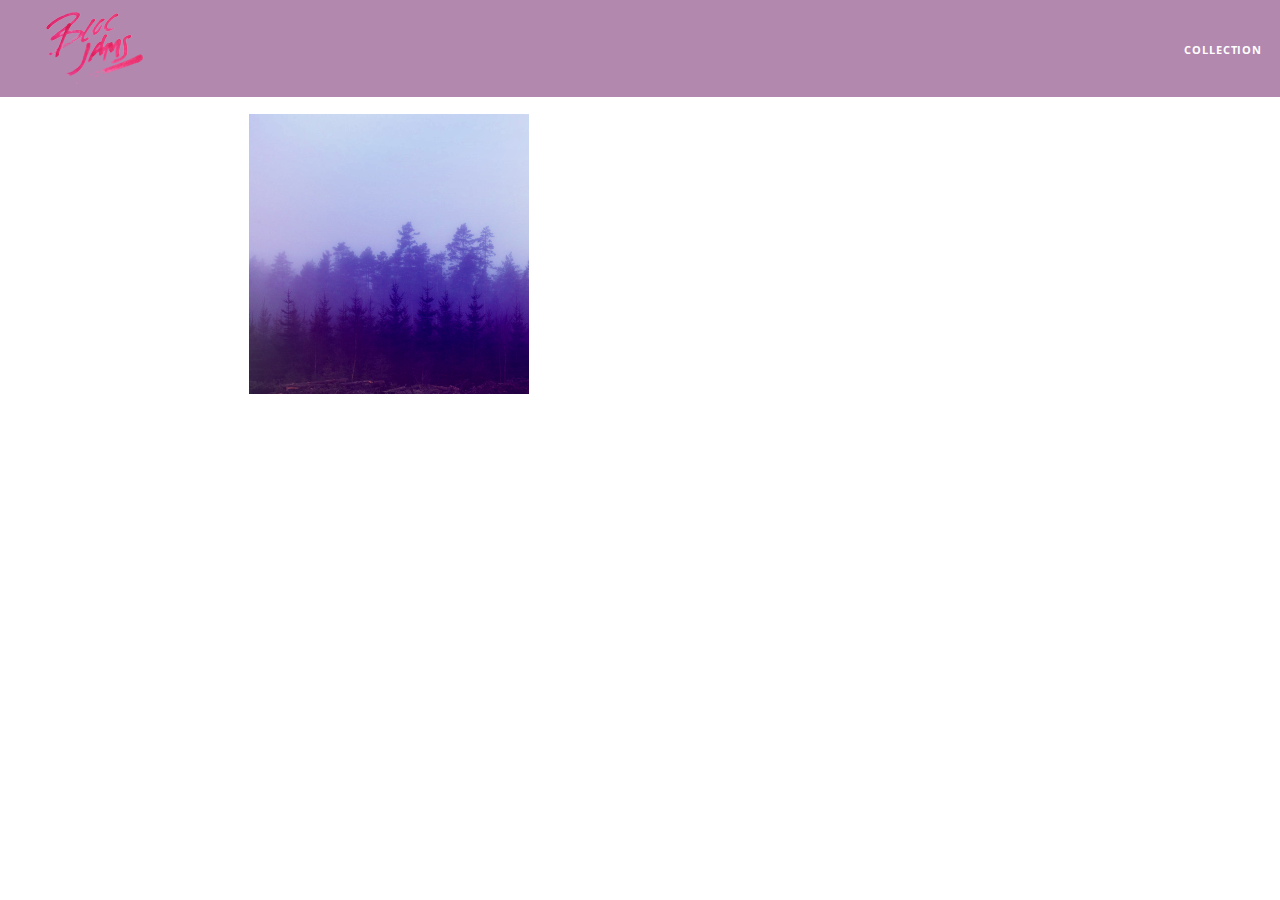
==== album.html @ 17e8b89f "complete checkpoint 9" ====
<!DOCTYPE html>
<html>
  <head>
    <title>Bloc Jams</title>
      <meta name="viewport" content="width=device-width, initial-scale=1">
      <link rel="stylesheet" type="text/css" href="http://fonts.googleapis.com/css?family=Open+Sans:400,800,600,700,300">
      <link rel="stylesheet" type="text/css" href="http://code.ionicframework.com/ionicons/2.0.1/css/ionicons.min.css">
      <link rel="stylesheet" type="text/css" href="styles/normalize.css">
      <link rel="stylesheet" type="text/css" href="styles/main.css">
      <link rel="stylesheet" type="text/css" href="styles/album.css">
  </head>
  <body class="album">
    <nav class="navbar"> <!-- nav bar -->
      <a href="index.html"  class="logo">
        <img src="assets/images/bloc_jams_logo.png" alt="bloc jams logo">
      </a>
      <div class="links-container">
        <a href="collection.html" class="navbar-link">collection</a>
      </div>
    </nav>
    <main class="album-view container narrow">
      <section class="clearfix">
        <div class="column half">
          <img src="assets/images/album_covers/01.png" class="album-cover-art">
        </div>
        <div class="album-view-details column half">
          <h2 class="album-view-title">The Colors</h2>
          <h3 class="album-view-artist">Pablo Picasso</h3>
          <h5 class="album-view-release-info">1909 Spanish Records</h5>
        </div>
      </section>
      <table class="album-view-song-list">
        <tr class="album-view-song-item">
          <td class="song-item-number">1</td>
          <td class="song-item-title">Blue</td>
          <td class="song-item-duration">X:XX</td>
        </tr>
        <tr class="album-view-song-item">
          <td class="song-item-number">2</td>
          <td class="song-item-title">Red</td>
          <td class="song-item-duration">X:XX</td>
        </tr>
        <tr class="album-view-song-item">
          <td class="song-item-number">3</td>
          <td class="song-item-title">Green</td>
          <td class="song-item-duration">X:XX</td>
        </tr>
          <tr class="album-view-song-item">
          <td class="song-item-number">4</td>
          <td class="song-item-title">Purple</td>
          <td class="song-item-duration">X:XX</td>
        </tr>
        <tr class="album-view-song-item">
          <td class="song-item-number">5</td>
          <td class="song-item-title">Black</td>
          <td class="song-item-duration">X:XX</td>
        </tr>
      </table>
    </main>
  </body>
</html>
---- styles/main.css ----
*, *::before, *::after {
    -moz-box-sizing: border-box;
    -webkit-box-sizing: border-box;
    box-sizing: border-box;
}

html {
  height: 100%;
  font-size: 100%;
}

body {
  font-family: 'Open Sans';
  color: white;
  min-height: 100%;
}

.navbar {
  position: relative;
  padding: 0.5rem;
  background-color: rgba(101,18,95,0.5);
  z-index: 1;
}

.navbar .logo {
  position: relative;
  left: 2rem;
  cursor: pointer;
}

.navbar .links-container {
  display: table;
  position: absolute;
  top: 0;
  right: 0;
  height: 100px;
  text-decoration: none;
}

.links-container .navbar-link {
  display: table-cell;
  position: relative;
  height: 100%;
  padding-left: 1rem;
  padding-right: 1rem;
  vertical-align: middle;
  color: white;
  font-size: 0.625rem;
  letter-spacing: 0.05rem;
  font-weight: 700;
  text-transform: uppercase;
  text-decoration: none;
  cursor: pointer;
}

.links-container .navbar-link:hover {
  color: rgb(233,50,117);
}

.navbar .links-container {
     display: table;
     position: absolute;
     top: 0;
     right: 0;
     height: 100px;
     color: white;
     text-decoration: none;
 }

 .links-container .navbar-link {
     display: table-cell;
     position: relative;
     height: 100%;
     padding-left: 1rem;
     padding-right: 1rem;
     vertical-align: middle;
     color: white;
     font-size: 0.625rem;
     letter-spacing: 0.05rem;
     font-weight: 700;
     text-transform: uppercase;
     text-decoration: none;
     cursor: pointer;
 }

 .links-container .navbar-link:hover {
     color: rgb(233,50,117);
 }

.container {
  margin: 0 auto;
  max-width: 64rem;
}

.container {
    margin: 0 auto;
    max-width: 64rem;
}

.container.narrow {
    max-width: 56rem;
}

/* medium and small screens */
@media (min-width: 640px) {
  html {font-size: 112%;}

  .column {
    float: left;
    padding-left: 1rem;
    padding-right: 1rem;
  }

  .column.full { width: 100%; }
  .column.two-thirds { width: 66.7%; }
  .column.half { width: 50%; }
  .column.third { width: 33.3%; }
  .column.fourth { width: 25%; }
  .column.flow-opposite { float: right; }
}

/* large screens */
@media (min-width: 1024pc) {
  html {
    font-size: 120%;
  }
}

.clearfix::before,
.clearfix::after {
  content: " ";
  display: table;
}

.clearfix::after {
  clear: both;
}
---- styles/album.css ----
body {
  margin: 0;
}

body.album {
     background-image: url(../assets/images/blurred_backgrounds/blur_bg_3.jpg);
     background-repeat: no-repeat;
     background-attachment: fixed;
     background-position: center center;
     background-size: cover;
 }

 .album-cover-art {
     position: relative;
     left: 20%;
     margin-top: 1rem;
     width: 60%;
 }

 .album-view-details {
     position: relative;
     top: 1.5rem;
     padding: 1rem;
 }

 .album-view-details .album-view-title {
     font-weight: 300;
     font-size: 2rem;
 }

 .album-view-details .album-view-artist {
     font-weight: 300;
     font-size: 1.5rem;
 }

 .album-view-details .album-view-release-info {
     font-weight: 300;
     font-size: 0.75rem;
 }
 .album-view-song-list {
    width: 90%;
    margin: 1.5rem auto;
    font-weight: 300;
    font-size: 0.75em;
    border-collapse: collapse;
}

.album-view-song-item {
    height: 3rem;
    border-bottom: 1px solid rgba(255,255,255,0.5);
}

.song-item-number {
    width: 5%;
}

.song-item-title {
    width: 85%;
}

.song-item-duration {
    width: 5%;
}

@media (max-width: 640px) and (min-width: 320px) {
    .album-view-details {
        text-align: center;
    }

    .album-view-title {
        margin-top: 0;
    }
}

@media (max-width: 1024px) and (min-width: 320px) {
   .album-view-song-list {
        position: relative;
        top: 1rem;
        width: 80%;
        margin: auto;
    }
}
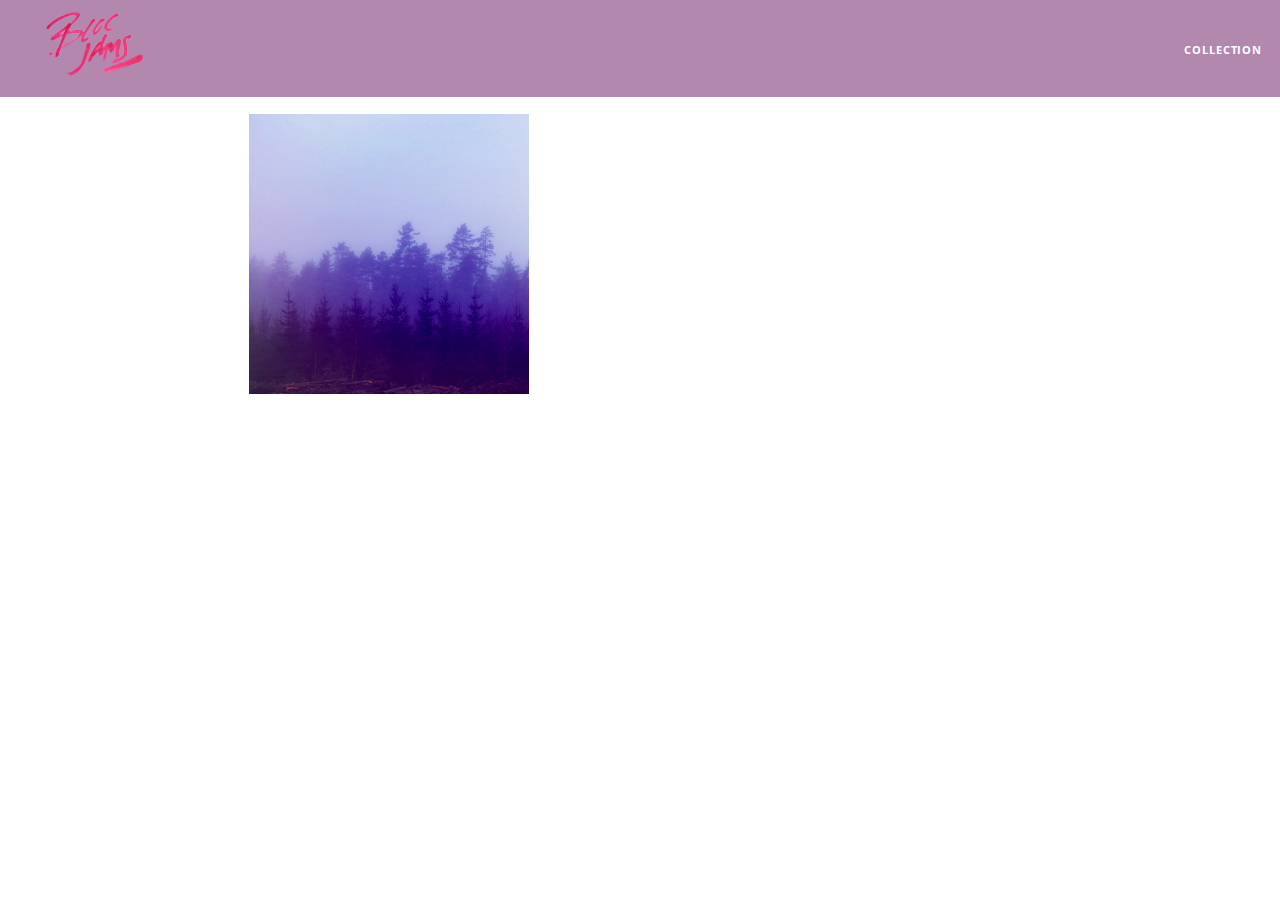
==== commit 5a6145a3: "complete checkpoint 27" ====
--- a/album.html
+++ b/album.html
@@ -8,6 +8,7 @@
       <link rel="stylesheet" type="text/css" href="styles/normalize.css">
       <link rel="stylesheet" type="text/css" href="styles/main.css">
       <link rel="stylesheet" type="text/css" href="styles/album.css">
+      <link rel="stylesheet" type="text/css" href="styles/player_bar.css">
   </head>
   <body class="album">
     <nav class="navbar"> <!-- nav bar -->
@@ -30,32 +31,44 @@
         </div>
       </section>
       <table class="album-view-song-list">
-        <tr class="album-view-song-item">
-          <td class="song-item-number">1</td>
-          <td class="song-item-title">Blue</td>
-          <td class="song-item-duration">X:XX</td>
-        </tr>
-        <tr class="album-view-song-item">
-          <td class="song-item-number">2</td>
-          <td class="song-item-title">Red</td>
-          <td class="song-item-duration">X:XX</td>
-        </tr>
-        <tr class="album-view-song-item">
-          <td class="song-item-number">3</td>
-          <td class="song-item-title">Green</td>
-          <td class="song-item-duration">X:XX</td>
-        </tr>
-          <tr class="album-view-song-item">
-          <td class="song-item-number">4</td>
-          <td class="song-item-title">Purple</td>
-          <td class="song-item-duration">X:XX</td>
-        </tr>
-        <tr class="album-view-song-item">
-          <td class="song-item-number">5</td>
-          <td class="song-item-title">Black</td>
-          <td class="song-item-duration">X:XX</td>
-        </tr>
+
       </table>
     </main>
+    <section class="player-bar">
+    <div class="container">
+        <div class="control-group main-controls">
+          <a class="previous">
+            <span class="ion-skip-backward"></span>
+          </a>
+          <a class="play-pause">
+            <span class="ion-play"></span>
+          </a>
+          <a class="next">
+            <span class="ion-skip-forward"></span>
+          </a>
+        </div>
+        <div class="control-group currently-playing">
+          <h2 class="song-name">My dumb song</h2>
+          <div class="seek-control">
+            <div class="seek-bar">
+              <div class="fill"></div>
+              <div class="thumb"></div>
+            </div>
+            <div class="current-time">2:30</div>
+            <div class="total-time">4:45</div>
+          </div>
+          <h2 class="artist-song-mobile">My dumb song - Fallout Boy</h2>
+          <h3 class="artist-name">Fallout Boy</h3>
+        </div>
+        <div class="control-group volume">
+          <span class="ion-volume-high icon"></span>
+          <div class="seek-bar">
+            <div class="fill"></div>
+            <div class="thumb"></div>
+          </div>
+        </div>
+    </div>
+    </section>
+    <script src="scripts/album.js"></script>
   </body>
 </html>
--- a/styles/album.css
+++ b/styles/album.css
@@ -8,6 +8,7 @@
      background-attachment: fixed;
      background-position: center center;
      background-size: cover;
+     padding-bottom: 200px;
  }
 
  .album-cover-art {
@@ -52,6 +53,7 @@
 
 .song-item-number {
     width: 5%;
+    min-width: 30px; /* added to make sure there is always room for the play button in the cell */
 }
 
 .song-item-title {
@@ -60,6 +62,28 @@
 
 .song-item-duration {
     width: 5%;
+}
+
+/* play button */
+.album-song-button {
+    text-align: center;
+    font-size: 14px;
+    background-color: white;
+    color: rgb(210, 40, 123);
+    border-radius: 50% 50%;
+    display: inline-block;
+    width: 28px;
+    height: 28px;
+}
+
+.album-song-button:hover {
+    cursor: pointer;
+    color: white;
+    background-color: rgb(210, 40, 123);
+}
+
+.album-song-button span {
+    line-height: 28px;
 }
 
 @media (max-width: 640px) and (min-width: 320px) {
--- a/styles/player_bar.css
+++ b/styles/player_bar.css
@@ -0,0 +1,185 @@
+.player-bar {
+     position: fixed;
+     bottom: 0;
+     left: 0;
+     right: 0;
+     height: 200px;
+     background-color: rgba(255, 255, 255, 0.3);
+     z-index: 100;
+ }
+
+.player-bar a {
+  font-size: 1.1rem;
+  vertical-align: middle;
+}
+
+.player-bar a,
+.player-bar a:hover {
+     color: white;
+     cursor: pointer;
+     text-decoration: none;
+ }
+
+.player-bar .container {
+     display: table;
+     padding: 0;
+     width: 90%;
+     min-height: 100%;
+ }
+
+.player-bar .control-group {
+     display: table-cell;
+     vertical-align: middle;
+ }
+
+.player-bar .main-controls {
+     width: 25%;
+     text-align: left;
+     padding-right: 1rem;
+ }
+
+.player-bar .main-controls .previous {
+     margin-right: 16.5%;
+ }
+
+.player-bar .main-controls .play-pause {
+     margin-right: 15%;
+     font-size: 1.6rem;
+ }
+
+.player-bar .currently-playing {
+     width: 50%;
+     text-align: center;
+     position: relative;
+ }
+
+.player-bar .currently-playing .song-name,
+.player-bar .currently-playing .artist-name,
+.player-bar .currently-playing .artist-song-mobile {
+    text-align: center;
+    font-size: 0.75rem;
+    margin: 0;
+    position: absolute;
+    width: 100%;
+    font-weight: 300;
+}
+
+.player-bar .currently-playing .song-name,
+.player-bar .currently-playing .artist-song-mobile {
+    top: 1.1rem;
+}
+
+.player-bar .currently-playing .artist-name {
+    bottom: 1.1rem;
+}
+
+.player-bar .currently-playing .artist-song-mobile {
+    display: none;
+}
+
+.seek-control {
+    position: relative;
+    font-size: 0.8rem;
+}
+
+.seek-control .current-time {
+    position: absolute;
+    top: 0.5rem;
+}
+
+.seek-control .total-time {
+    position: absolute;
+    right: 0;
+    top: 0.5rem;
+}
+
+.seek-bar {
+    height: 0.25rem;
+    background-color: rgba(255, 255, 255, 0.3);
+    border-radius: 2px;
+    position: relative;
+    cursor: pointer;
+}
+
+.seek-bar .fill {
+    background-color: white;
+    width: 36%;
+    height: 0.25rem;
+    border-radius: 2px;
+}
+
+.seek-bar .thumb {
+    position: absolute;
+    height: 0.5rem;
+    width: 0.5rem;
+    background-color: white;
+    left: 36%;
+    top: 50%;
+    /* Negative margins account for the size increase and hold the element's position in place so that the change in size doesn't adjust the position of other elements.*/
+    margin-left: -0.25rem;
+    margin-top: -0.25rem;
+    border-radius: 50%;
+    cursor: pointer;
+    -webkit-transition: all 100ms ease-in-out;
+       -moz-transition: all 100ms ease-in-out;
+            transition: all 100ms ease-in-out;
+}
+
+.seek-bar:hover .thumb {
+    width: 1.1rem;
+    height: 1.1rem;
+    margin-top: -0.5rem;
+    margin-left: -0.5rem;
+}
+
+.player-bar .volume {
+     width: 25%;
+     text-align: right;
+ }
+
+.player-bar .volume .icon {
+    font-size: 1.1rem;
+    display: inline-block;
+    vertical-align: middle;
+}
+
+.player-bar .volume .seek-bar {
+    display: inline-block;
+    width: 5.75rem;
+    vertical-align: middle;
+}
+
+@media (max-width: 640px) {
+    .player-bar {
+        padding: 1rem;
+        background-color: rgba(0,0,0,0.6);
+    }
+
+    .player-bar .main-controls,
+    .player-bar .currently-playing,
+    .player-bar .volume {
+        display: block;
+        margin: 0 auto;
+        padding: 0;
+        width: 100%;
+        text-align: center;
+    }
+
+    .player-bar .main-controls,
+    .player-bar .volume {
+        min-height: 3.5rem;
+    }
+
+    .player-bar .currently-playing {
+        min-height: 2.5rem;
+    }
+
+    .player-bar .artist-name,
+    .player-bar .song-name {
+        display: none;
+    }
+
+    .player-bar .currently-playing .artist-song-mobile {
+        display: block;
+    }
+}
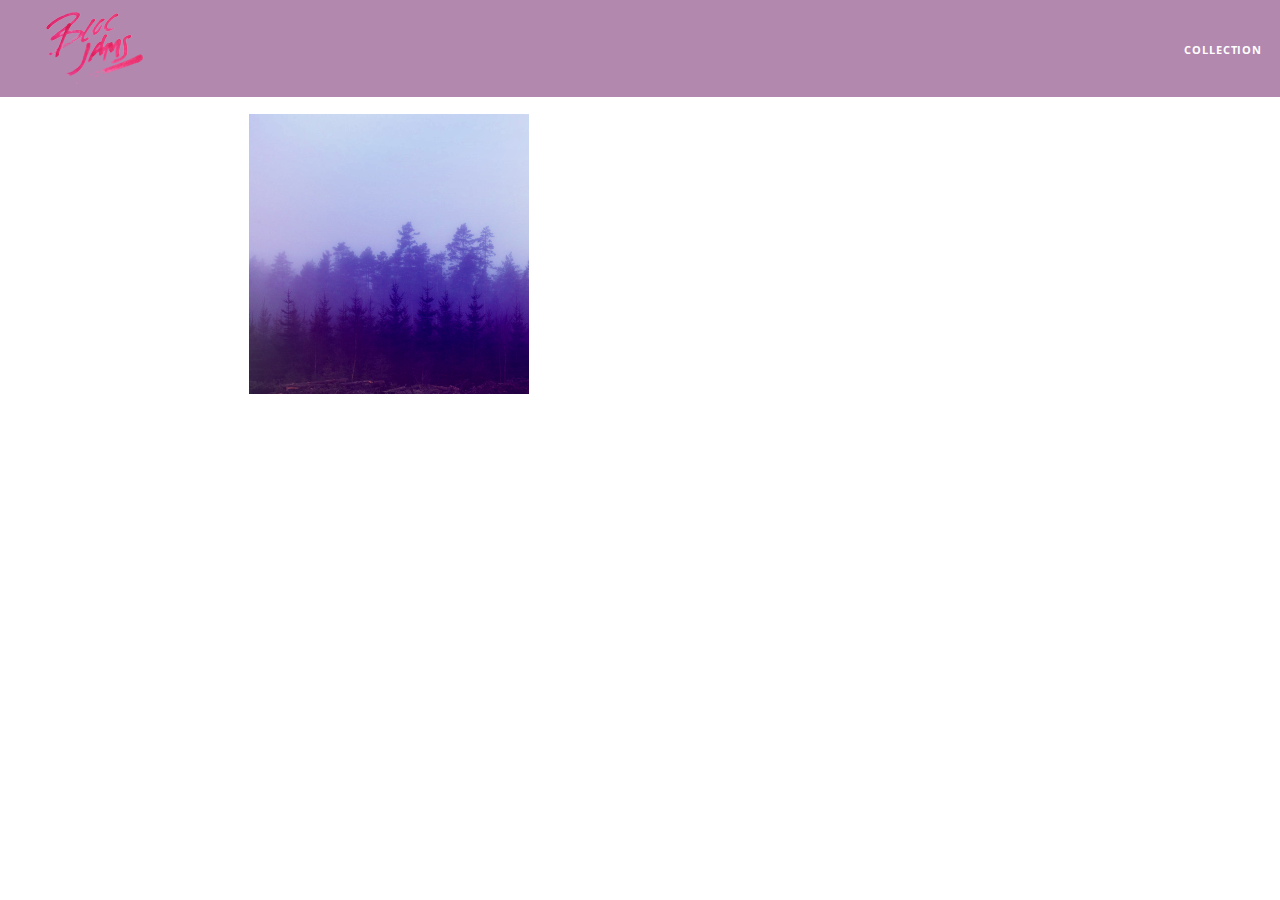
==== commit d8e41c3c: "complete checkpoint 29" ====
--- a/album.html
+++ b/album.html
@@ -69,6 +69,7 @@
         </div>
     </div>
     </section>
+    <script src="https://code.jquery.com/jquery-2.1.3.min.js"></script>
     <script src="scripts/album.js"></script>
   </body>
 </html>
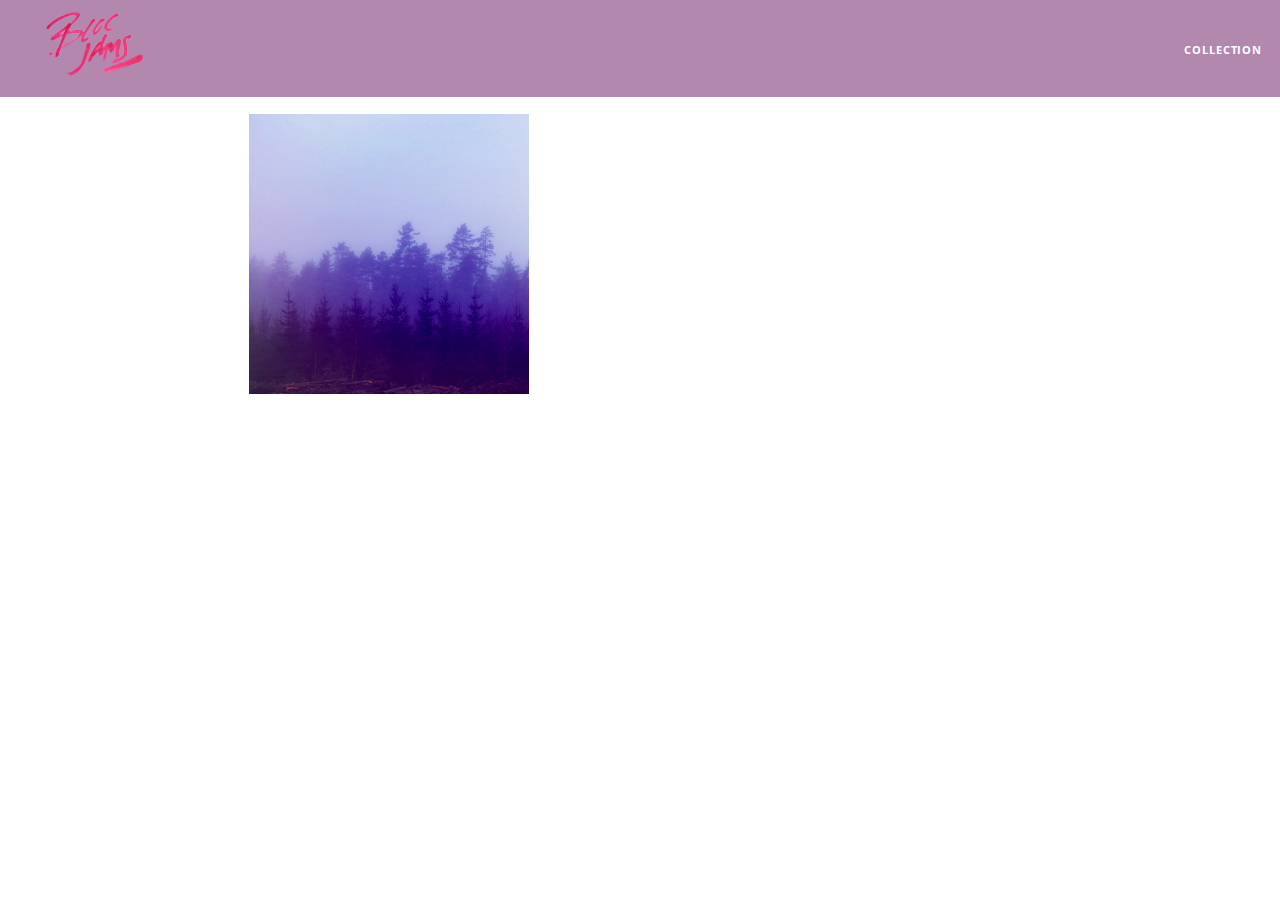
==== commit 66215790: "complete checkpoint 31" ====
--- a/album.html
+++ b/album.html
@@ -48,7 +48,7 @@
           </a>
         </div>
         <div class="control-group currently-playing">
-          <h2 class="song-name">My dumb song</h2>
+          <h2 class="song-name"></h2>
           <div class="seek-control">
             <div class="seek-bar">
               <div class="fill"></div>
@@ -57,8 +57,8 @@
             <div class="current-time">2:30</div>
             <div class="total-time">4:45</div>
           </div>
-          <h2 class="artist-song-mobile">My dumb song - Fallout Boy</h2>
-          <h3 class="artist-name">Fallout Boy</h3>
+          <h2 class="artist-song-mobile"></h2>
+          <h3 class="artist-name"></h3>
         </div>
         <div class="control-group volume">
           <span class="ion-volume-high icon"></span>
@@ -70,6 +70,7 @@
     </div>
     </section>
     <script src="https://code.jquery.com/jquery-2.1.3.min.js"></script>
+    <script src="scripts/fixtures.js"></script>
     <script src="scripts/album.js"></script>
   </body>
 </html>
